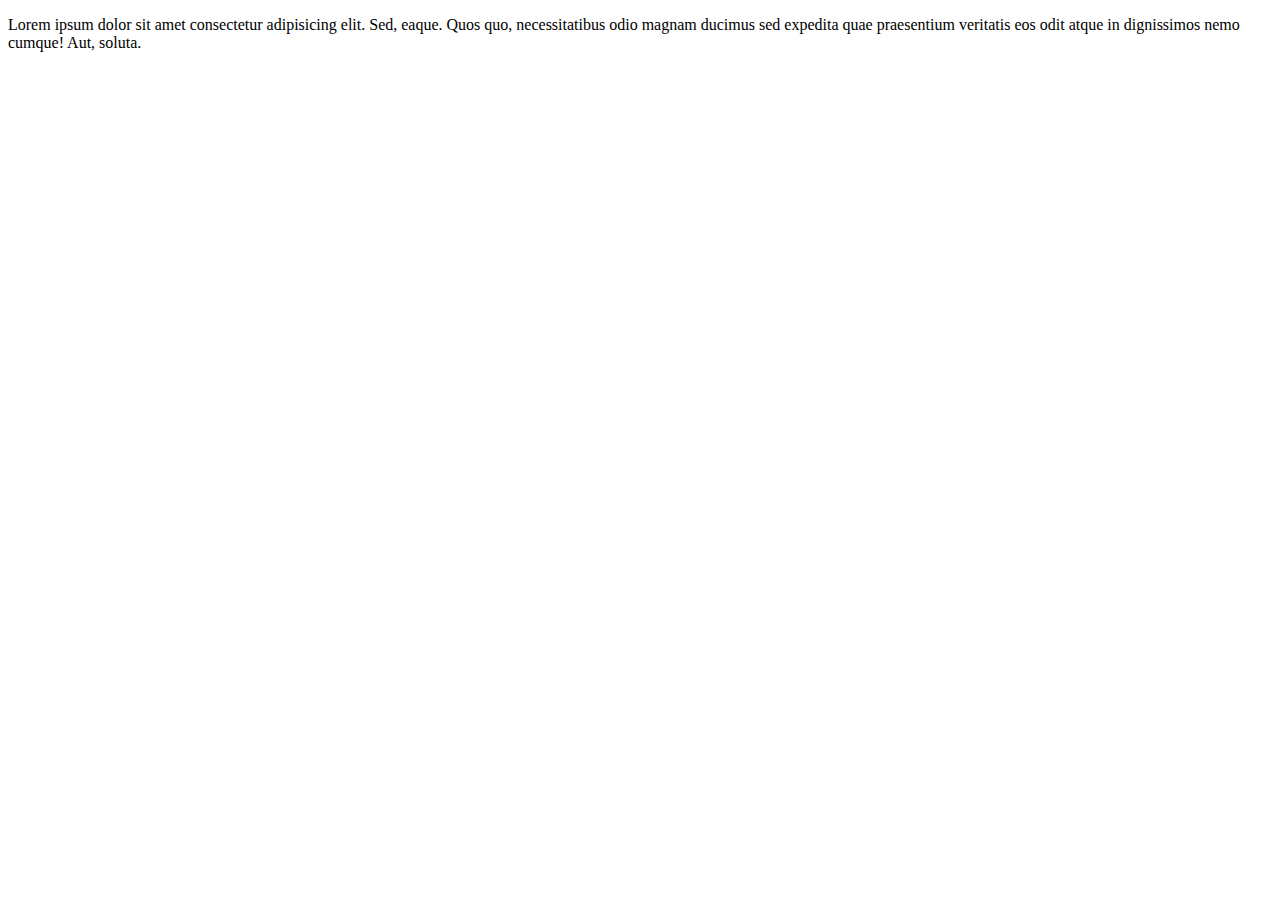
==== CSS3/index.html @ 4f5a6a97 "learn css3" ====
<!DOCTYPE html>
<html lang="en">
<head>
    <meta charset="UTF-8">
    <meta name="viewport" content="width=device-width, initial-scale=1.0">
    <title>Document</title>
</head>
<body>
    <p>Lorem ipsum dolor sit amet consectetur adipisicing elit. Sed, eaque. Quos quo, necessitatibus odio magnam ducimus sed expedita quae praesentium veritatis eos odit atque in dignissimos nemo cumque! Aut, soluta.</p>
    
</body>
</html>
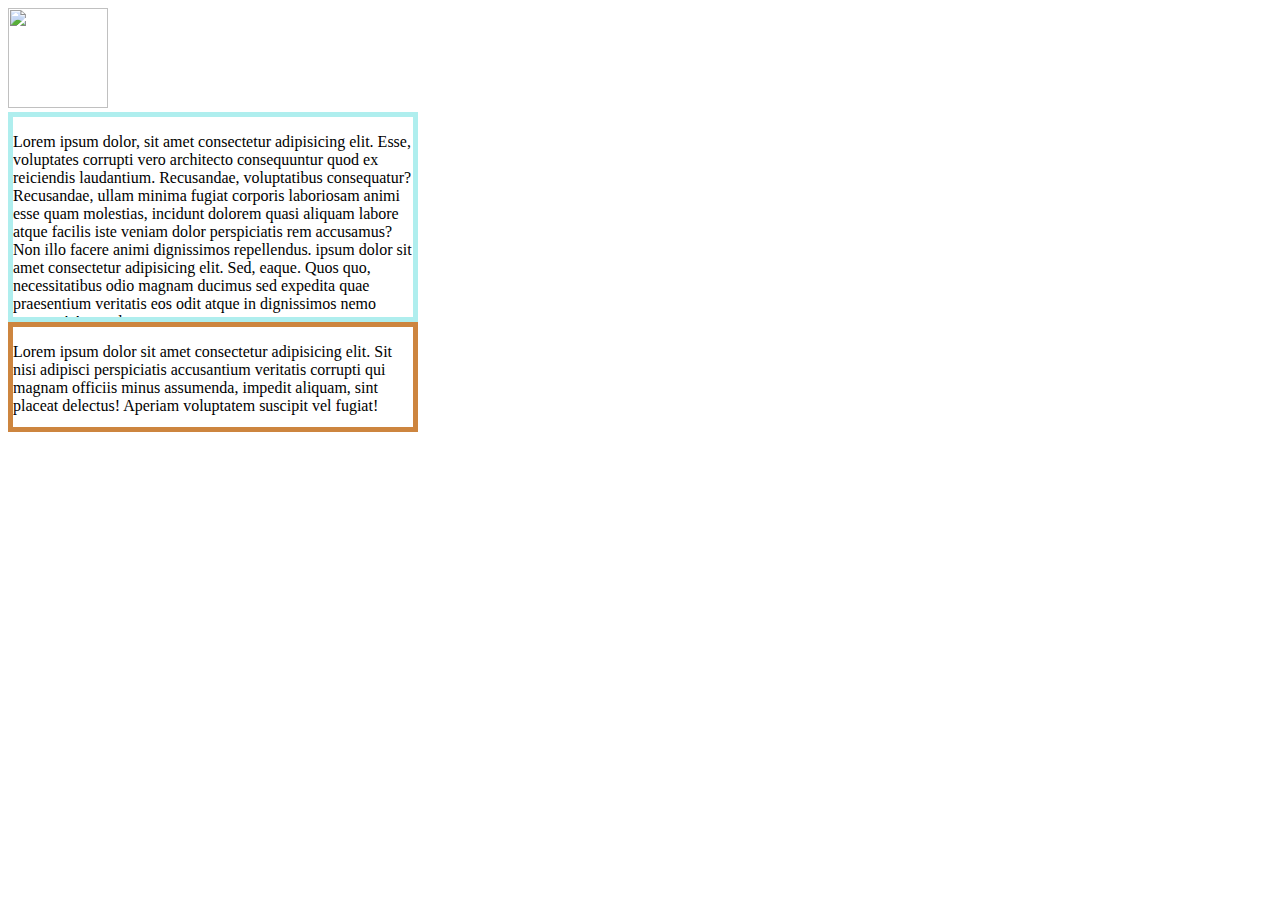
==== commit e8c2509e: "addedoverflow" ====
--- a/CSS3/index.html
+++ b/CSS3/index.html
@@ -4,9 +4,24 @@
     <meta charset="UTF-8">
     <meta name="viewport" content="width=device-width, initial-scale=1.0">
     <title>Document</title>
+    <link rel="stylesheet" href="style.css">
 </head>
 <body>
-    <p>Lorem ipsum dolor sit amet consectetur adipisicing elit. Sed, eaque. Quos quo, necessitatibus odio magnam ducimus sed expedita quae praesentium veritatis eos odit atque in dignissimos nemo cumque! Aut, soluta.</p>
+    <div class="images">
+        <img class="logo" src="C:\responsive\images\image 3.png" alt="">
+    </div>
+    <div class="box">
+        <p>Lorem ipsum dolor, sit amet consectetur adipisicing elit. Esse, voluptates corrupti vero architecto consequuntur quod ex reiciendis laudantium. Recusandae, voluptatibus consequatur? Recusandae, ullam minima fugiat corporis laboriosam animi esse quam molestias, incidunt dolorem quasi aliquam labore atque facilis iste veniam dolor perspiciatis rem accusamus? Non illo facere animi dignissimos repellendus. ipsum dolor sit amet consectetur adipisicing 
+            elit. Sed, eaque. Quos quo, necessitatibus odio magnam 
+            ducimus sed expedita quae praesentium veritatis eos odit 
+            atque in dignissimos nemo cumque! Aut, soluta.</p>
+    </div>
+
+    <div class="box2">
+        <p>Lorem ipsum dolor sit amet consectetur adipisicing elit. Sit nisi adipisci perspiciatis accusantium veritatis corrupti qui magnam officiis minus assumenda, impedit aliquam, sint placeat delectus! Aperiam voluptatem suscipit vel fugiat!</p>
+
+    </div>
+    
     
 </body>
 </html>--- a/CSS3/style.css
+++ b/CSS3/style.css
@@ -0,0 +1,15 @@
+.box{
+    width: 400px;
+    height: 200px;
+    border: 5px solid paleturquoise;
+    overflow: scroll;
+}
+.box2{
+    border: 5px solid peru;
+    width:400px;
+    height: 100px;
+}
+.images .logo{
+    height: 100px;
+    width:100px;
+}